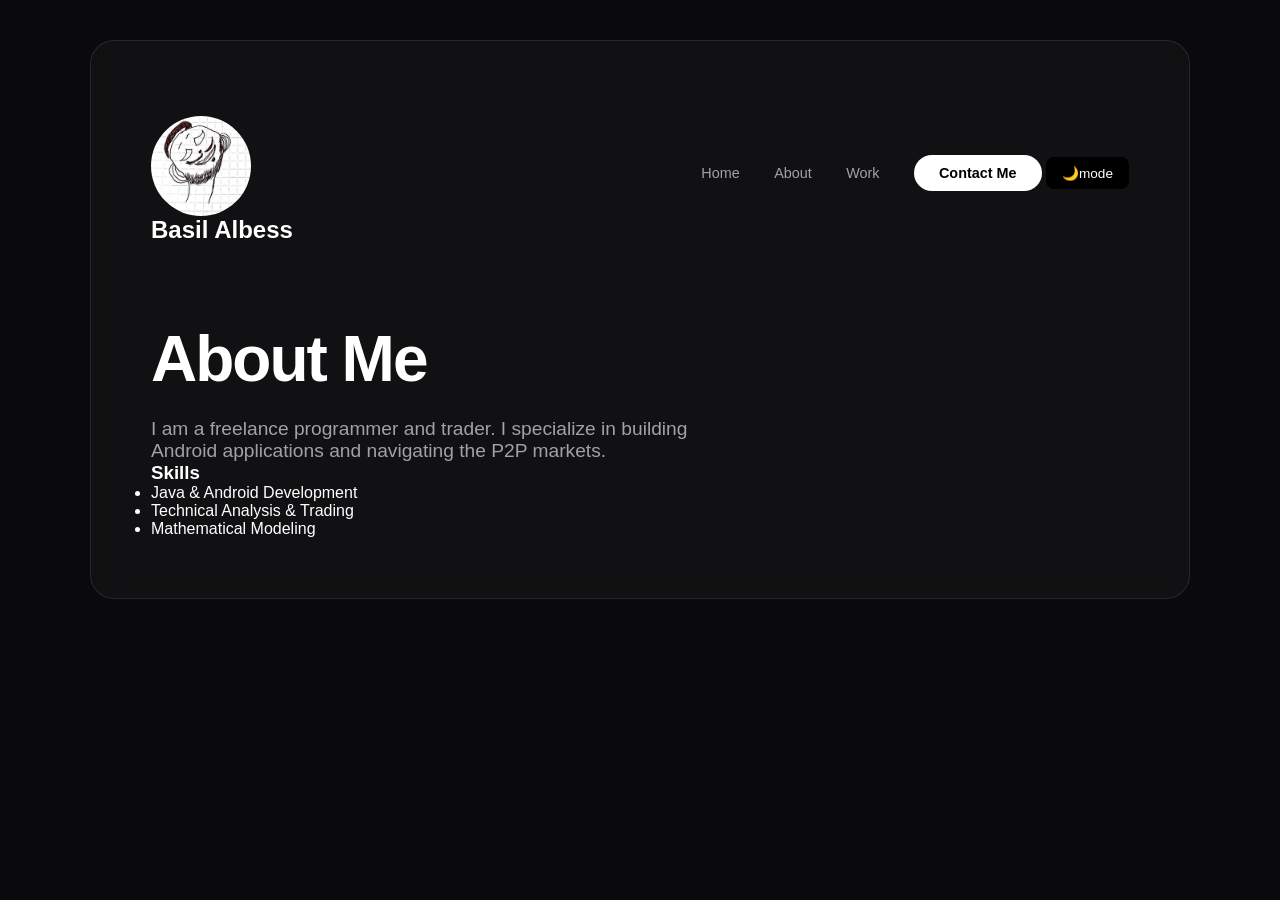
==== about.html @ 2e05124e "Add files via upload" ====
<!DOCTYPE html>
<html lang="en">
<head>
    <meta charset="UTF-8">
    <meta name="viewport" content="width=device-width, initial-scale=1.0">
    <title>About Me</title>
    <link rel="stylesheet" href="styling.css">
</head>
<body>

    <main class="glass-container">
        <nav>
            <div>
                <img src="src/the glitch sc 2.jpg" alt="Profile" class="profile-img">
                <span class="logo">Basil Albess</span>

            </div> 

            <div class="nav-links">
                <a href="index.html">Home</a>
                <a href="about.html">About</a>
                <a href="work.html">Work</a>
                <a href="mailto:baselalbess171@gmail.com" class="nav-btn">Contact Me</a>
                <button id="theme-toggle" class="btn-sm">🌙mode</button>
            </div>
        </nav>

        <section class="about-content">
            <h1>About Me</h1>
            <p>I am a freelance programmer and trader. I specialize in building Android applications and navigating the P2P markets.</p>
            
            <div class="skills-list">
                <h3>Skills</h3>
                <ul>
                    <li>Java & Android Development</li>
                    <li>Technical Analysis & Trading</li>
                    <li>Mathematical Modeling</li>
                </ul>
            </div>
        </section>
    </main>

    <script src="func.js"></script>
</body>
</html>
---- styling.css ----
:root {
    --bg-color: #0a0a0c;
    --glass-bg: rgba(255, 255, 255, 0.03);
    --glass-border: rgba(255, 255, 255, 0.1);
    --text-main: #ffffff;
    --text-dim: #a1a1aa;
    --accent: #6366f1;
    --gradient: linear-gradient(135deg, #6366f1 0%, #a855f7 100%);
}

* {
    margin: 0;
    padding: 0;
    box-sizing: border-box;
}

body {
    background-color: var(--bg-color);
    color: var(--text-main);
    font-family: 'Inter', sans-serif;
    display: flex;
    justify-content: center;
    min-height: 100vh;
    overflow-x: hidden;
}

/* Visual Background Blobs */
.background-blobs {
    position: fixed;
    top: 0; left: 0; width: 100%; height: 100%;
    z-index: -1;
    filter: blur(80px);
}

.blob {
    position: absolute;
    width: 400px;
    height: 400px;
    border-radius: 50%;
    opacity: 0.15;
}

.blob-1 { background: var(--accent); top: -100px; right: -100px; }
.blob-2 { background: #a855f7; bottom: -100px; left: -100px; }

/* Modern Glass Effect Container */
.glass-container {
    width: 90%;
    max-width: 1100px;
    background: var(--glass-bg);
    backdrop-filter: blur(15px);
    -webkit-backdrop-filter: blur(15px);
    border: 1px solid var(--glass-border);
    border-radius: 24px;
    padding: 60px;
    margin: 40px 0;
    align-self: flex-start;
}

/* Nav Styles */
nav {
    display: flex;
    justify-content: space-between;
    align-items: center;
    margin-bottom: 80px;
}

.logo { font-weight: 700; font-size: 1.5rem; }

.nav-links a {
    text-decoration: none;
    color: var(--text-dim);
    margin-left: 30px;
    font-size: 0.9rem;
    transition: 0.3s;
}

.nav-links a:hover { color: #fff; }

.nav-btn {
    background: #fff;
    color: #000 !important;
    padding: 10px 25px;
    border-radius: 50px;
    font-weight: 600;
}

.btn-sm {
    cursor: pointer;
    border: 1px solid var(--text);
    background: black;
    color: var(--text);
    padding: 8px 16px;
    border-radius: 8px;
    font-size: 0.85rem;
    transition: 0.2s;
}
.btn-sm:hover {
    background: var(--text);
    color: var(--bg);
}

/* Typography & Hero */
.hero { max-width: 800px; margin-bottom: 80px; }

.badge {
    background: var(--glass-border);
    padding: 6px 16px;
    border-radius: 20px;
    font-size: 0.75rem;
    color: var(--accent);
    font-weight: 600;
}

.profile-img {
    display: block;
    width: 100px;      /* Adjust size here */
    height: 100px;
    border-radius: 50%; /* Makes it a circle */
    object-fit: cover;  /* Prevents stretching */
    margin-top: 15px;   /* Space under the logo */
    border: 2px solid var(--primary); /* Optional accent border */
}

h1 {
    font-size: clamp(2.5rem, 5vw, 4rem);
    line-height: 1.1;
    margin: 24px 0;
    letter-spacing: -2px;
}

.gradient-text {
    background: var(--gradient);
    -webkit-text-fill-color: white;
}

p {
    color: var(--text-dim);
    font-size: 1.2rem;
    max-width: 600px;
}

/* Project Cards Grid */
.grid {
    display: grid;
    grid-template-columns: 1fr 1fr;
    gap: 30px;
}

.card {
    background: rgba(255, 255, 255, 0.02);
    border: 1px solid var(--glass-border);
    border-radius: 20px;
    overflow: hidden;
    transition: all 0.4s ease;
}

.card:hover {
    transform: translateY(-10px);
    background: rgba(255, 255, 255, 0.05);
    border-color: rgba(255, 255, 255, 0.2);
}

.card-image {
    height: 220px;
    background: #16161a; /* Placeholder for images */
}

.card-info { padding: 25px; }

.card-info h3 { margin-bottom: 8px; }

.card-info p { font-size: 0.9rem; color: var(--text-dim); }

/* Mobile View */
@media (max-width: 768px) {
    .grid { grid-template-columns: 1fr; }
    .glass-container { padding: 30px; }
}

/* Light Theme Colors - JS will trigger this */
body.light-theme {
    --bg: #ffffff;
    --card: #f4f4f5;
    --text: #18181b;
    --dim: #71717a;
    --glass-bg: rgba(0, 0, 0, 0.05);
    --glass-border: rgba(0, 0, 0, 0.1);
}




.work-grid {
    display: grid;
    grid-template-columns: repeat(auto-fit, minmax(300px, 1fr));
    gap: 40px;
    margin-top: 40px;
}

.work-card {
    background: var(--card);
    border-radius: 16px;
    border: 1px solid var(--glass-border);
    overflow: hidden;
    transition: 0.4s ease;
}

.work-card:hover {
    transform: translateY(-10px);
    border-color: var(--primary);
}

.work-image-placeholder {
    width: 100%;
    height: 200px;
    background: #1a1a1e;
    overflow: hidden;
}

.work-image-placeholder img {
    width: 100%;
    height: 100%;
    object-fit: cover;
    opacity: 0.8;
}

.work-info {
    padding: 25px;
}

.tag {
    font-size: 0.7rem;
    color: var(--primary);
    text-transform: uppercase;
    font-weight: bold;
    letter-spacing: 1px;
}

.work-info h3 {
    margin: 10px 0;
    font-size: 1.4rem;
}
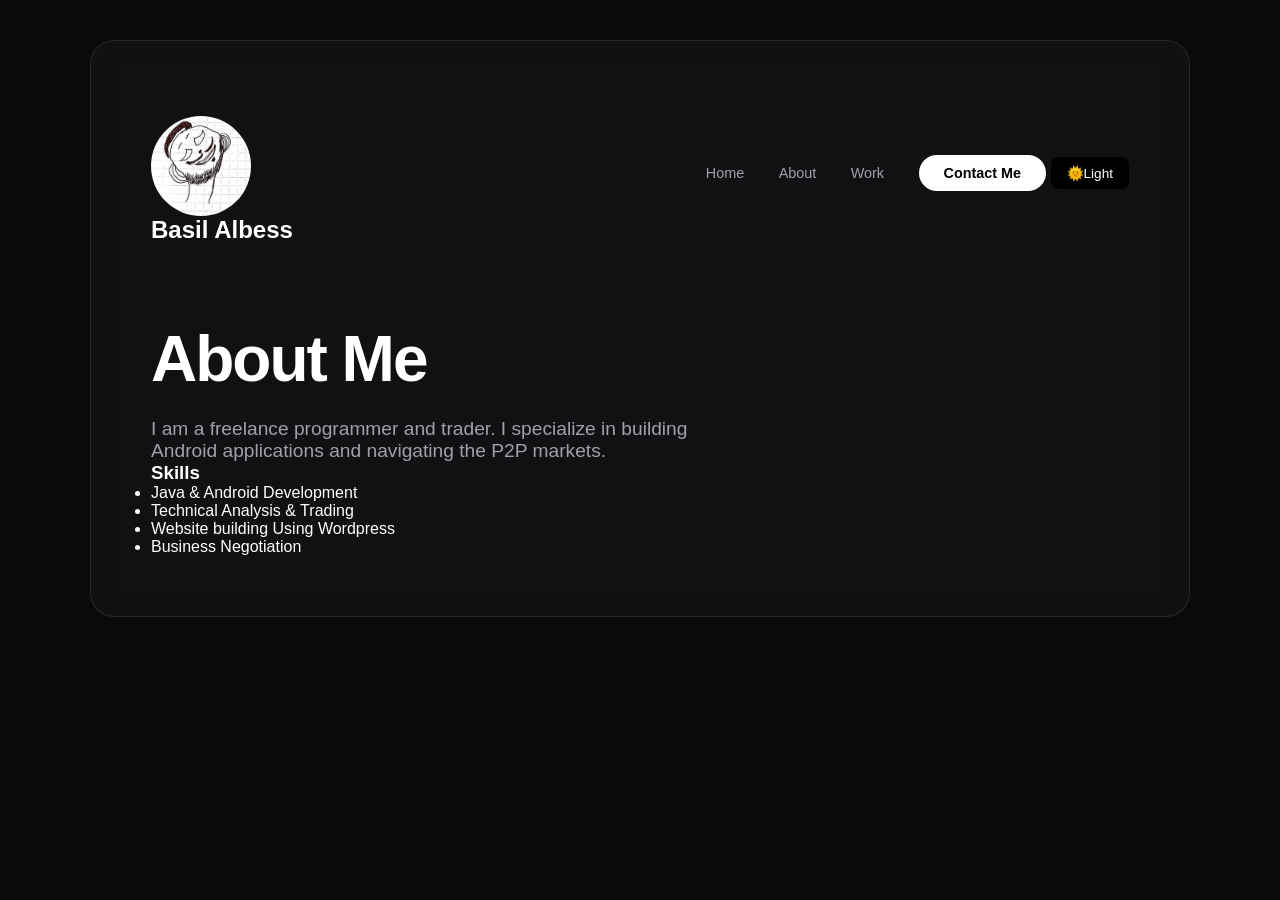
==== commit c37169ab: "Add files via upload" ====
--- a/about.html
+++ b/about.html
@@ -34,7 +34,8 @@
                 <ul>
                     <li>Java & Android Development</li>
                     <li>Technical Analysis & Trading</li>
-                    <li>Mathematical Modeling</li>
+                    <li>Website building Using Wordpress </li>
+                    <li>Business Negotiation</li>
                 </ul>
             </div>
         </section>
--- a/styling.css
+++ b/styling.css
@@ -43,7 +43,7 @@
 .blob-1 { background: var(--accent); top: -100px; right: -100px; }
 .blob-2 { background: #a855f7; bottom: -100px; left: -100px; }
 
-/* Modern Glass Effect Container */
+/* Modern Glass Effect Container*/ 
 .glass-container {
     width: 90%;
     max-width: 1100px;
@@ -89,15 +89,15 @@
     cursor: pointer;
     border: 1px solid var(--text);
     background: black;
-    color: var(--text);
+    color: white;
     padding: 8px 16px;
     border-radius: 8px;
     font-size: 0.85rem;
     transition: 0.2s;
 }
-.btn-sm:hover {
-    background: var(--text);
-    color: var(--bg);
+ .btn-sm:hover {
+    background: white;
+    color: var(--text-dim);
 }
 
 /* Typography & Hero */
@@ -178,10 +178,9 @@
     .glass-container { padding: 30px; }
 }
 
-/* Light Theme Colors - JS will trigger this */
+/* Light Theme Colors */
 body.light-theme {
     --bg: #ffffff;
-    --card: #f4f4f5;
     --text: #18181b;
     --dim: #71717a;
     --glass-bg: rgba(0, 0, 0, 0.05);
@@ -199,7 +198,7 @@
 }
 
 .work-card {
-    background: var(--card);
+    background: var(--glass-bg);
     border-radius: 16px;
     border: 1px solid var(--glass-border);
     overflow: hidden;
@@ -221,7 +220,7 @@
 .work-image-placeholder img {
     width: 100%;
     height: 100%;
-    object-fit: cover;
+    object-fit:contain;
     opacity: 0.8;
 }
 
